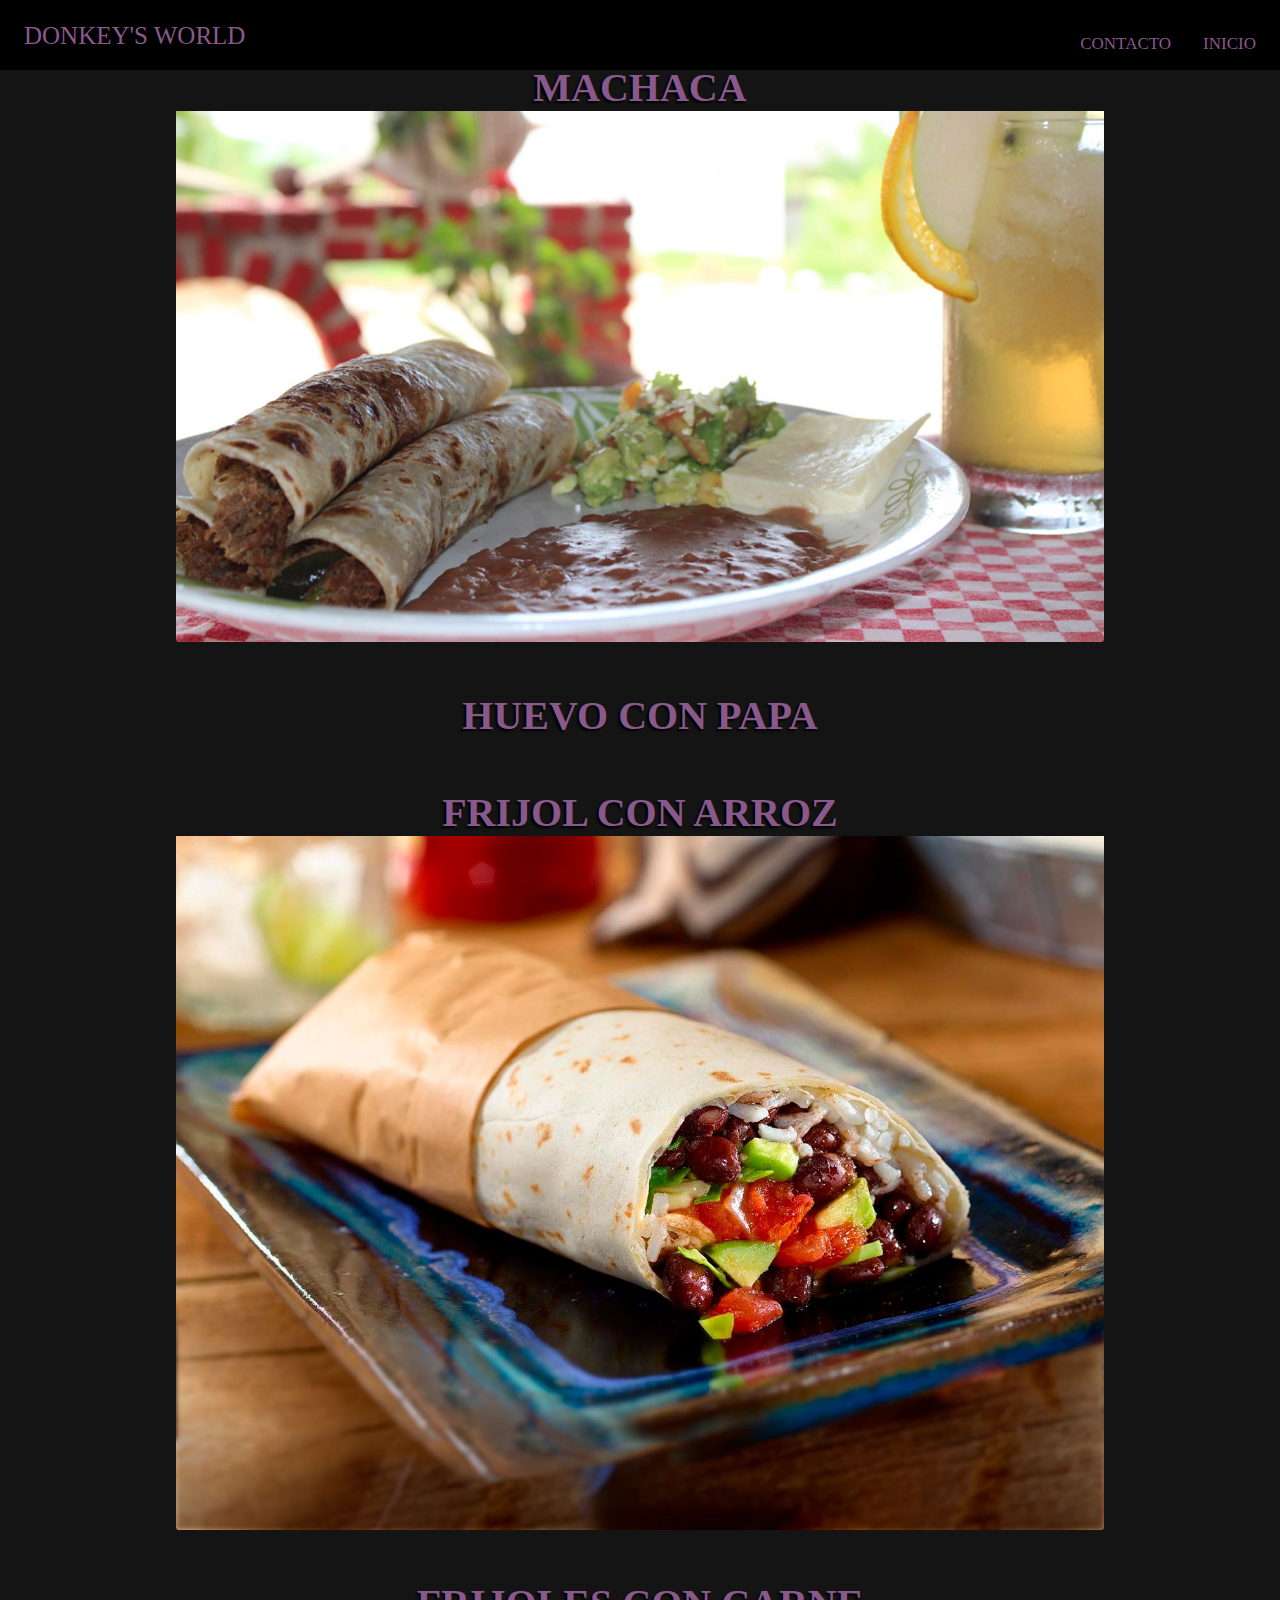
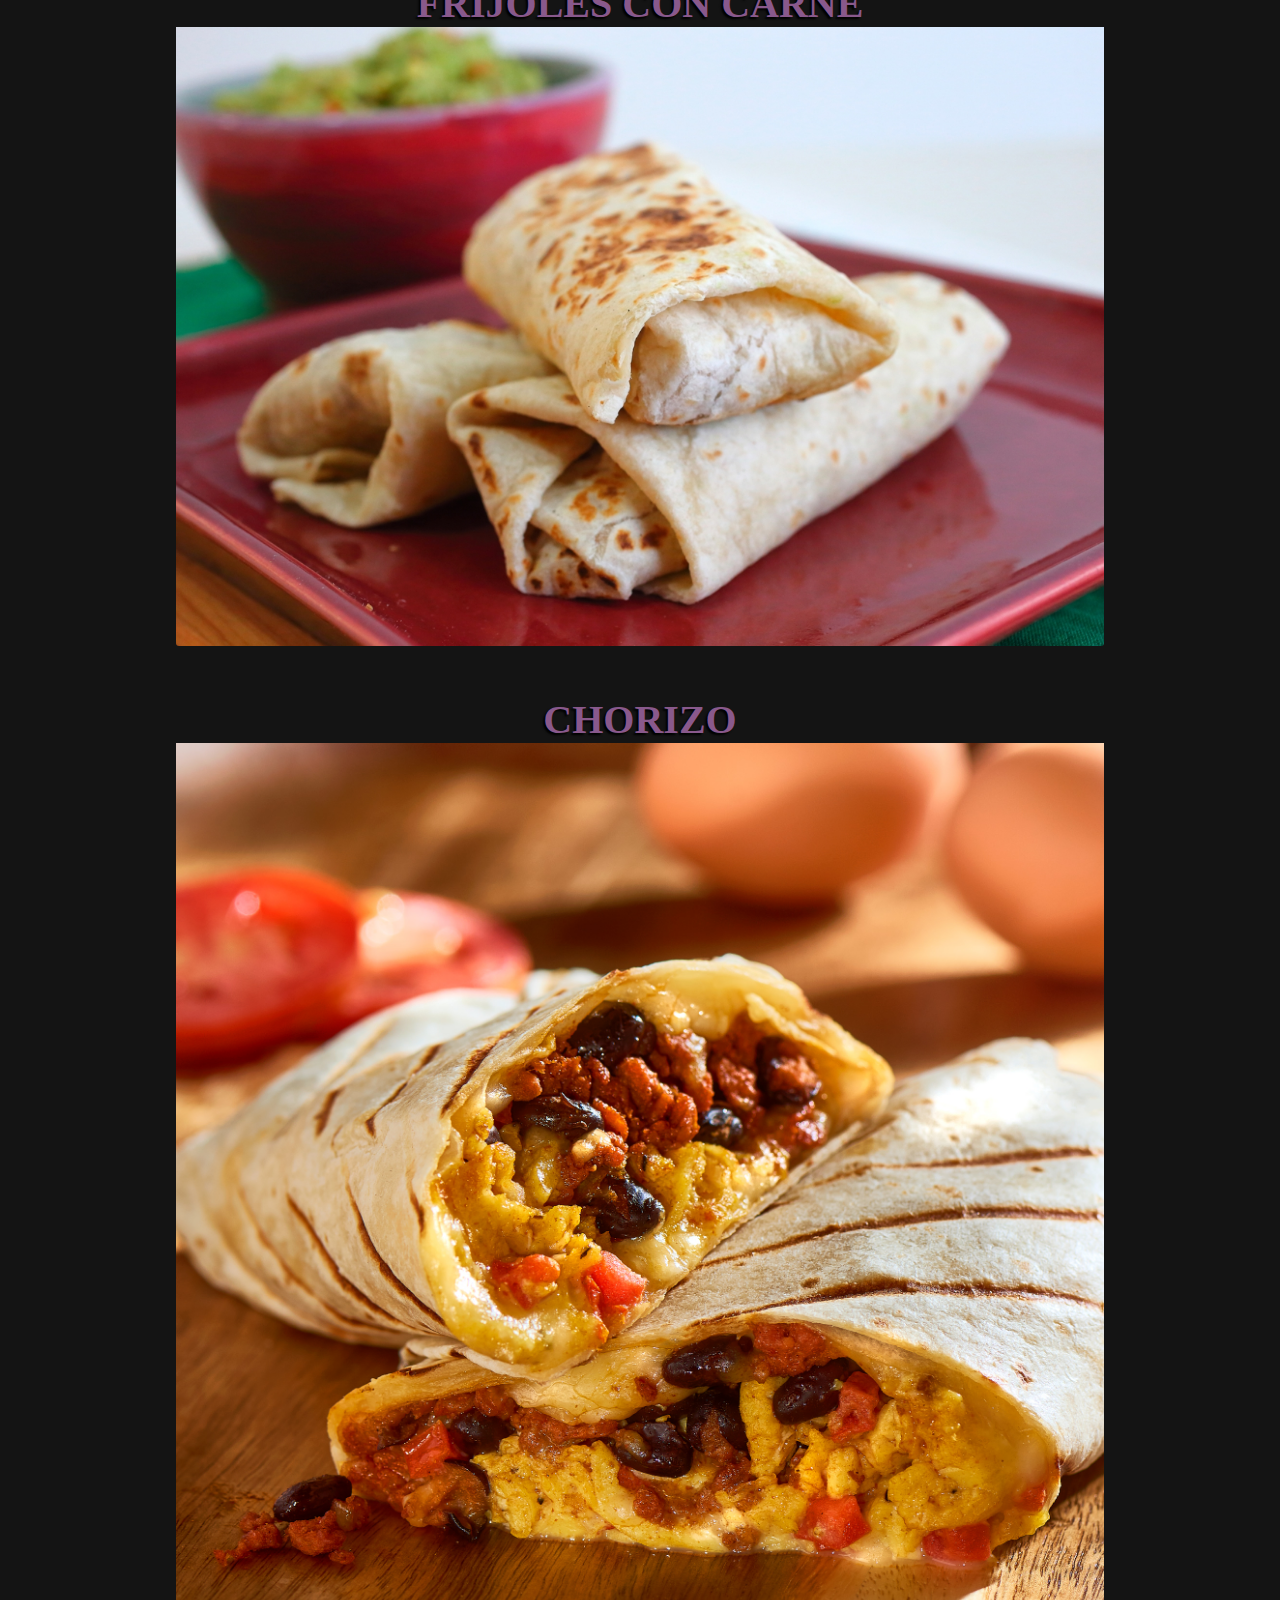
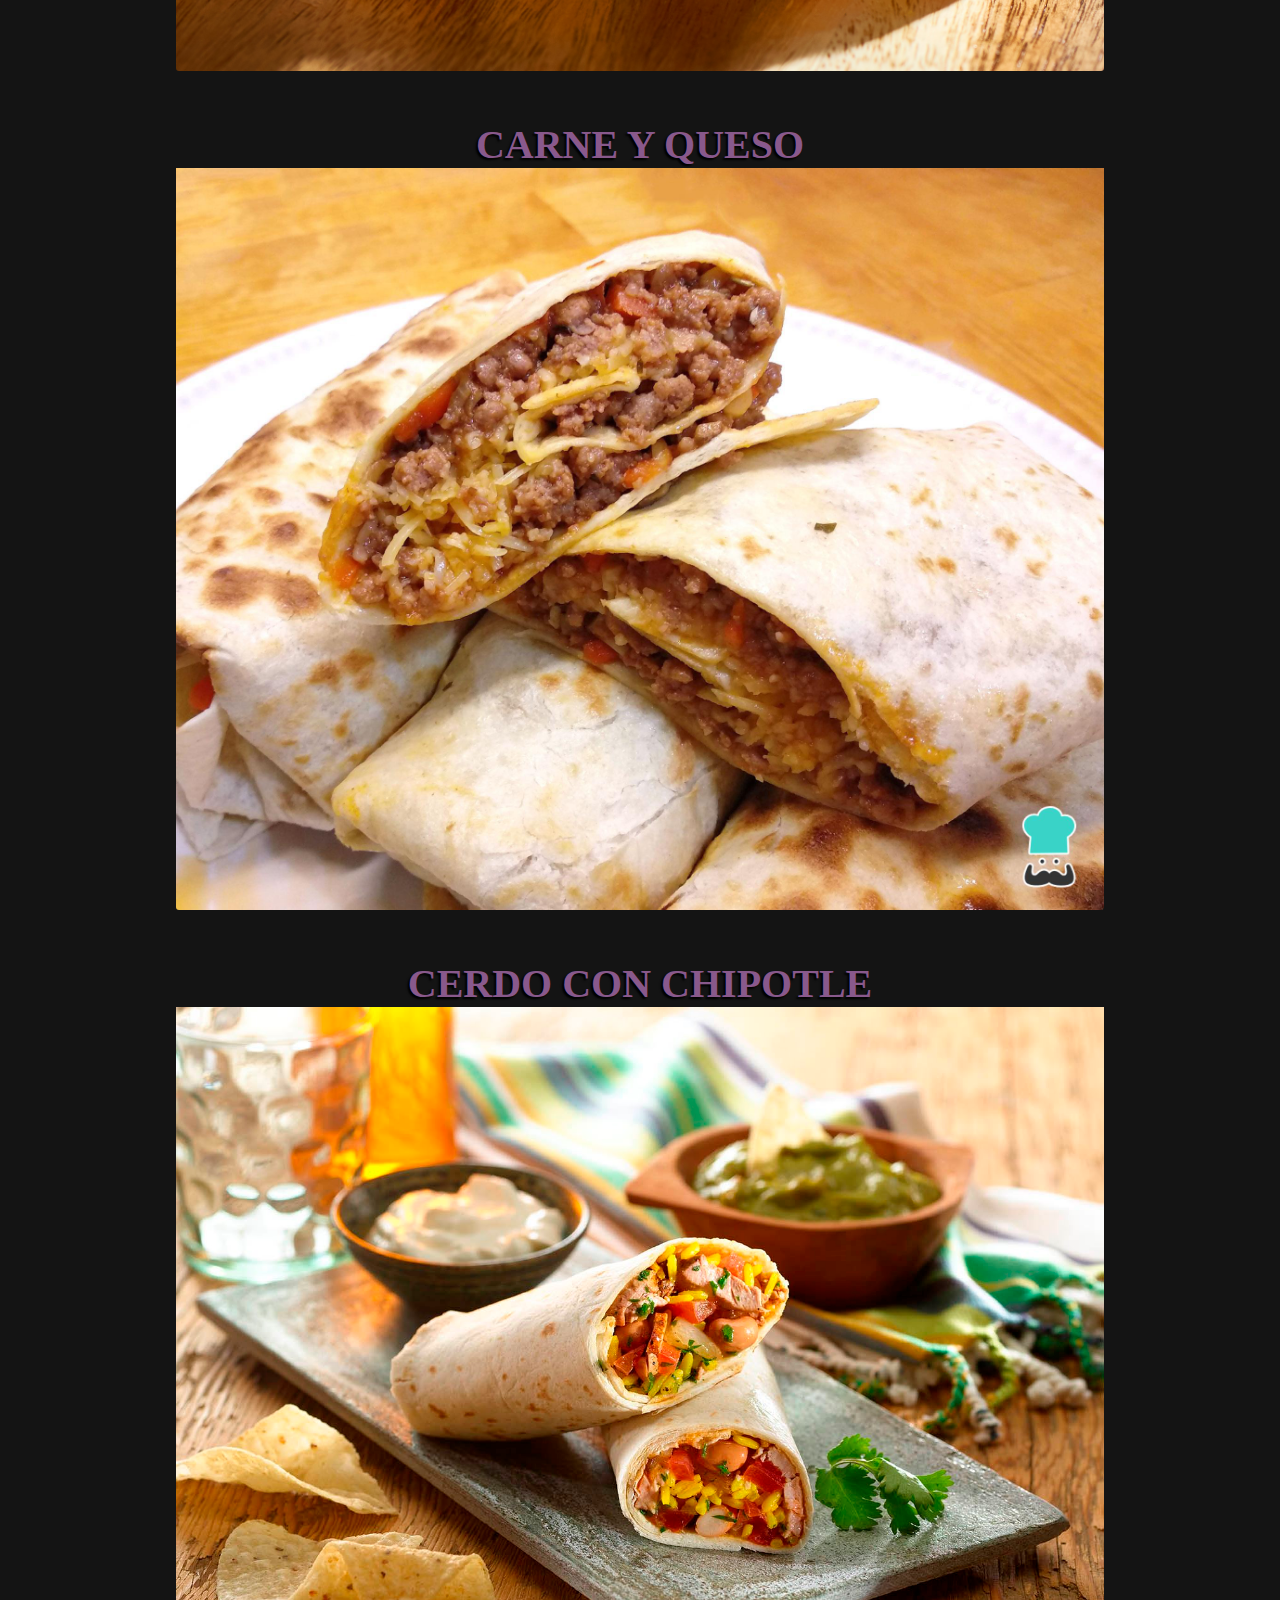
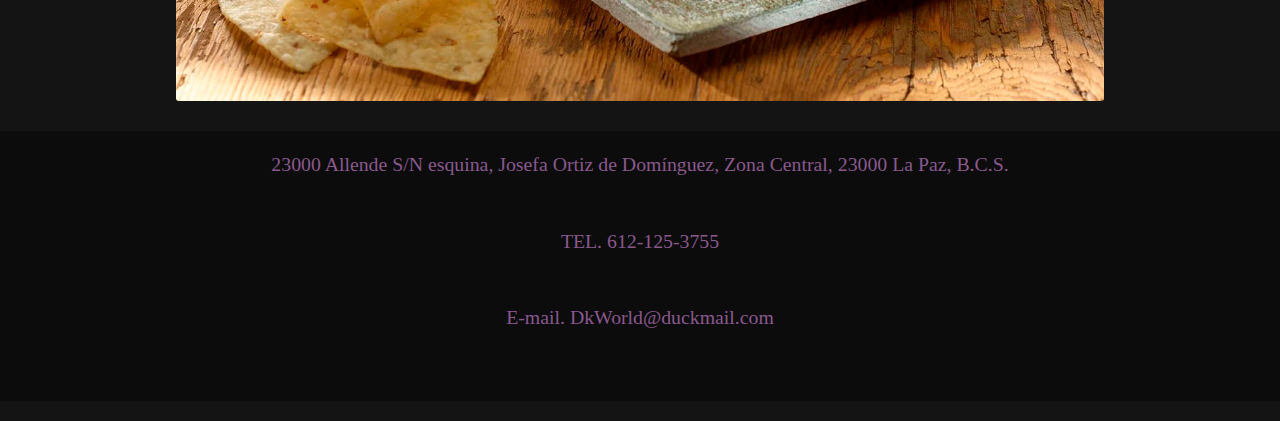
==== productos.html @ 35177da5 "Examen1" ====
<!DOCTYPE html>
<html>
<head>
	<meta charset="UTF-8">
    <meta name="viewport" content="width=device-width, initial-scale=1.0">
	<title>Donkey's World</title>
	<link rel="stylesheet" href="https://pro.fontawesome.com/releases/v5.10.0/css/all.css" integrity="sha384-AYmEC3Yw5cVb3ZcuHtOA93w35dYTsvhLPVnYs9eStHfGJvOvKxVfELGroGkvsg+p" crossorigin="anonymous"/>
    <link href="https://fonts.googleapis.com/css2?family=Amatic+SC:wght@700&display=swap" rel="stylesheet">
    <link rel="stylesheet" href="styles.css">
    <script>
        function openSlideMenu(){
          document.getElementById('side-menu').style.width = '250px';
          document.getElementById('main').style.marginLeft = '250px';
        }
    
        function closeSlideMenu(){
          document.getElementById('side-menu').style.width = '0';
          document.getElementById('main').style.marginLeft = '0';
        }
      </script>
</head>
<body>
    <header>
        <div class="header-contenedor">
            <nav class="navbar">
                <a href="index.html" class="logo">DONKEY'S WORLD</a>
                <span class="open-slide">
                  <a href="#" onclick="openSlideMenu()">
                    <svg width="30" height="30">
                        <path d="M0,5 30,5" stroke="#fff" stroke-width="5"/>
                        <path d="M0,14 30,14" stroke="#fff" stroke-width="5"/>
                        <path d="M0,23 30,23" stroke="#fff" stroke-width="5"/>
                    </svg>
                  </a>
                </span>
                <ul class="navbar-nav">
                    <li><a href="index.html">INICIO</a></li>
                    <li><a href="contacto.html">CONTACTO</a></li>
                </ul>
              </nav>
            
              <div id="side-menu" class="side-nav">
                <a href="#" class="btn-close" onclick="closeSlideMenu()">&times;</a>
                <a href="index.html">INICIO</a>
                <a href="contacto.html">CONTACTO</a>
              </div>
        </div>
    </header>
     <div class="centrar productos-container" id="section1">
        <div class="productos2"><div class="titulo">MACHACA</div><img src="img/BurritoDeMachaca.jpg" alt="products"></div> 
        <div class="productos2"><div class="titulo">HUEVO CON PAPA</div><img src="img/BurritoDeHuevoConPapa.jpg" alt=""></div>
        <div class="productos2"><div class="titulo">FRIJOL CON ARROZ</div><img src="img/BurritoDeFrijolConArroz.jpg" alt=""></div>
        <div class="productos2"><div class="titulo">FRIJOLES CON CARNE</div><img src="img/BurritoDeFrijoConCarne.jpg" alt=""></div>
        <div class="productos2"><div class="titulo">CHORIZO</div><img src="img/BurritoDeChorizo.jpg" alt=""></div>     
        <div class="productos2"><div class="titulo">CARNE Y QUESO</div><img src="img/BurritoDeCarneYQueso.jpg" alt=""></div>     
        <div class="productos2"><div class="titulo">CERDO CON CHIPOTLE</div><img src="img/BurritoDeChipotle.jpg" alt=""></div>     
    </div>
    <footer>
        <div class="centrar row">
            <div class="centrar ">
                <div class="pb-1 pt-1 nav-contenido"><a>23000 Allende S/N esquina, Josefa Ortiz de Domínguez, Zona Central, 23000 La Paz, B.C.S.</a></div>
                <div class="pb-1 nav-contenido"><a>TEL. 612-125-3755</a></div>
                <div class="pb-1 nav-contenido"><a>E-mail. DkWorld@duckmail.com</a></div>
            </div>
        </div>
    </footer>
</body>
</html>
---- styles.css ----
@font-face{
  font-family: CarnevaleeFreakshow;
  src: url(CarnevaleeFreakshow.ttf);
}
@media(max-width:573px){
  .navbar-nav{display:none;}
}

@media(min-width:574px){
  .open-slide{display:none;}
}
@media(max-width: 1024px){
   .logo-container{padding-top: 15vh !important;}
   .video-container {padding-top: 15vh !important;}
}
@media(max-width: 1330px){
   .logo-container{padding-top: 15vh !important;}
   .video-container {padding-top: 15vh !important;}
}
@media(max-width: 768px){
   .logo-container{position: center !important;}
   .productos{display: flex !important;}
   .video-container {position: center !important;}
}
* {
    box-sizing: border-box;
}
a{
   color: #89598c;
   text-decoration: none;
   transition: 400ms;
}
body {
    background-color: #141414; 
    line-height: 1.7rem;
    margin: 0;
}
footer{
  background-color: #00000060;
  color: #89598c;
  font-size: 2.2vh;
  transition: background-color .8s ease-out;
  -moz-transition: background-color .8s ease-out;
  -o-transition: background-color .8s ease-out;
  -webkit-transition: background-color .8s ease-out;
}
footer:hover{
    background-color: #000000;
}
html{
  font-family: CarnevaleeFreakshow !important;
  scroll-behavior: smooth;
}

img{
    border: none;
    height: 100%;
    width: 100%;
}
.btn{
  background-color: #89598c;
  border: 1px solid #4abc96;
  border-radius: 6px;
  color: white;
  display: inline-block;
  margin-bottom: 10px;
  padding: 8px 12px;
  text-align: center;
  text-decoration: none;
  transition: background-color .8s ease-out;
  -moz-transition: background-color .8s ease-out;
  -o-transition: background-color .8s ease-out;
  -webkit-transition: background-color .8s ease-out;
  width: 30%;
}
.btn:hover {
  background-color: #89598c90;
  cursor: pointer;
}
.centrar{
  align-items: center;
  display: flex;
  overflow:hidden;
  flex-direction: column;
  margin: -0px 60px 20px 60px;
  height: 100%;

}

.contacto-container{
  padding-top: .9em;
}
.contenedor{
    display: flex;
    flex: 0 0 calc(40% - 1rem);
    width: 30%;
}
.header-contenedor{
  align-items: center;
  background-color: #00000060;
  display: block;
  height: 70px;
  justify-content: space-between;
  overflow: hidden;
  position: fixed;
  padding: .5rem;
  width: 100%;
  z-index: 3;
  -webkit-transition: background-color .8s ease-out;
  -moz-transition: background-color .8s ease-out;
  -o-transition: background-color .8s ease-out;
  transition: background-color .8s ease-out;
}
.header-contenedor:hover{
    background-color: #000000;
}
.logo-container{
  position: inherit;
}
.pb-1{
  padding-bottom: 2.5em;
}
 .productos {
    align-items: center;
    border-radius: 3px;
    color: white;
    cursor: pointer;
    display: none;
    flex-direction: column;
    height: 25vh;
    justify-content: center;
    margin: 10px; 
    overflow: hidden;
    transition: 400ms;
    width: 80%;
 }
 .productos img{
  -moz-transform:scale(1.2); /* Firefox */ 
  -o-transform:scale(1.2); /* Opera */ 
  -webkit-transform:scale(1.2); /* Safari and Chrome */ 
  -moz-transition: all 1s ease-in-out; /* Firefox*/ 
  -ms-transition: all 1s ease-in-out; /* Safari and Chrome */ 
  -o-transition: all 1s ease-in-out; /* Opera   */    
  -webkit-transition: all 1s ease-in-out; /* IE 9*/
 }
 .productos img:hover{
  transform:scale(0.9);
  -moz-transform:scale(0.9); /*Firefox  */
  -webkit-transform:scale(0.9); /*Safari and Chrome  */
  -o-transform:scale(0.9); /*Opera */  
  -webkit-border-radius: 100px;
  -moz-border-radius: 100px;
  border-radius: 100px; 
}
 .productos img:hover{
    border-radius: 5px;
 }
 .productos:nth-child(n) {
   transform: scale(1);
  -moz-transform: scale(1);
  -webkit-transform: scale(1);
  transition: 1s;
  -moz-transition: -moz-transform 1s;
  -webkit-transition: -webkit-transform 1s;
  -o-transition: -o-transform 1s;
}

.productos-container {
    display: flex;
    justify-content: center;
    padding-top: 1.5em;
 }
.pt-1{
  padding-top: 1em;
}
 .row {
  overflow: hidden;
  text-align: justify;
  
}
 .textos-container:nth-child(2) { 
    font-style: italic;
    font-size: 1em;
    height: 2em;
    margin-bottom: 1em;
    width: 65%;
 }
 .textos-container:nth-child(3) {
    font-style: italic;
    font-size: 1em;
    height: 2em;
    margin-bottom: 1em;
    width: 65%;
 }
 .textos-container:nth-child(4) {
    font-style: italic;
    font-size: 2em;
    height: 5em;
    margin-bottom: 1em;
    width: 65%;
 }
.titulo {
   color: #89598c;
   cursor: default;
   font: bold 2.5rem CarnevaleeFreakshow;
   text-shadow: -2px 2px 2px #000000;
}
.titulo a{
   color: #89598c;
   cursor: default;
   font: bold 3.5rem CarnevaleeFreakshow;
   text-shadow: -2px 2px 2px #000000;
}
.ubicacion-container{
  padding-top: 10vh;
}
 .video-container {
    position: absolute;
    width: 100%;
    z-index: -1;
    overflow: hidden;
 }
 .video {
    bottom: 0;
    right: 0;
    height: 100%;
    width: 100%;
 }


 /*----------------------------------------------------------------------------------*/
 .centrar2{
  align-items: center;
  display: flex;
  flex-direction: column;
  margin: -0px 60px 20px 60px;
  padding-top: 50px;
}

 .icon{
  color: #89598c;
 }
 .productos2 {
    align-items: center;
    border-radius: 3px;
    color: white;
    cursor: pointer;
    display: flex;
    flex-direction: column;
    justify-content: center;
    margin: 10px; 
    overflow: hidden;
    padding-top: 30px;
    transition: 400ms;
    width: 80%;
 }
 .productos2 img{
  -moz-transform:scale(1); /* Firefox */ 
  -o-transform:scale(1); /* Opera */ 
  -webkit-transform:scale(1); /* Safari and Chrome */ 
  -moz-transition: all 1s ease-in-out; /* Firefox*/ 
  -ms-transition: all 1s ease-in-out; /* Safari and Chrome */ 
  -o-transition: all 1s ease-in-out; /* Opera   */    
  -webkit-transition: all 1s ease-in-out; /* IE 9*/ 
  height: auto;
 }
 .productos2 img:hover{
  transform:scale(0.9);
  -moz-transform:scale(0.9); /*Firefox  */
  -webkit-transform:scale(0.9); /*Safari and Chrome  */
  -o-transform:scale(0.9); /*Opera */  
  -webkit-border-radius: 100px;
  -moz-border-radius: 100px;
  border-radius: 100px; 
}
 .productos2 img:hover{
    border-radius: 5px;
 }
 .productos2:nth-child(n) {
   transform: scale(1);
  -moz-transform: scale(1);
  -webkit-transform: scale(1);
  transition: 1s;
  -moz-transition: -moz-transform 1s;
  -webkit-transition: -webkit-transform 1s;
  -o-transition: -o-transform 1s;
}

.titulo2 a{
   color: #89598c;
   cursor: default;
   font: bold 3.5rem CarnevaleeFreakshow;
   text-shadow: -2px 2px 2px #000000;
   padding-left: 12%;
}

.navbar{
  overflow:hidden;
  height:63px;
}

.navbar a{
  float:right;
  display:block;
  text-align:center;
  padding:14px 16px;
  text-decoration:none;
  font-size:17px;
}

.navbar a.logo {
  font-size: 25px;
  font-weight: 400;
  float: left;
  justify-content: center;
}

.navbar ul{
  margin:8px 0 0 0;
  list-style:none;
}

.navbar a:hover{
  color: white;
  height: 100%;
}
.nav-contenido{
  color: #89598c !important;
  cursor: default;
}
.side-nav{
  background-color: black;
  border-radius: 5px;
  height:100%;
  opacity:0.9;
  overflow-x:hidden;
  padding-top:60px;
  position:fixed;
  right:0;
  top:0;
  transition:.8s;
  width:0;
  z-index:1;
}

.side-nav a{
  padding:10px 10px 10px 30px;
  text-decoration:none;
  font-size:16px;
  color: #89598c;
  display:block;
  transition:0.3s;
}

.side-nav .btn-close{
  font-size:36px;
  margin-left:50px;
  position:absolute;
  right:22px;
  top:0;
}

#main{
  transition:margin-left 0.5s;
  padding:20px;
  overflow:hidden;
  width:100%;
}
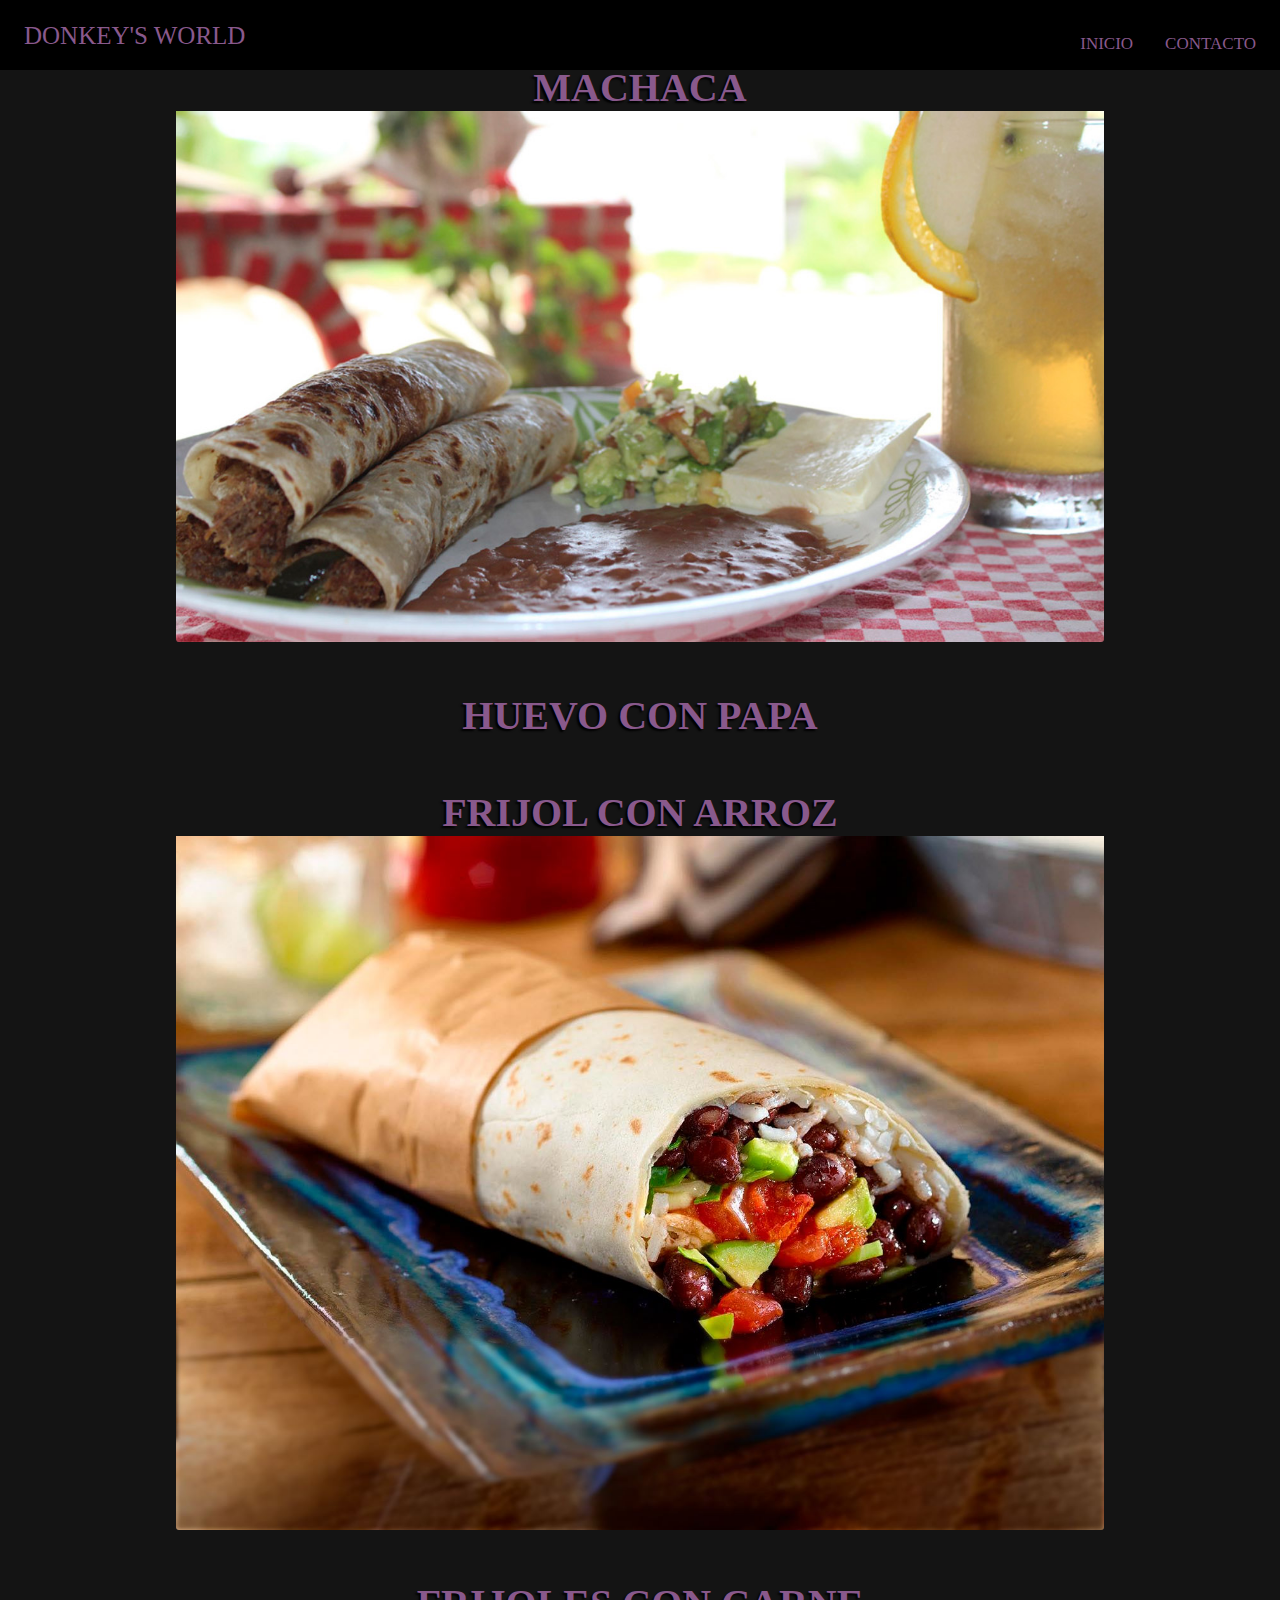
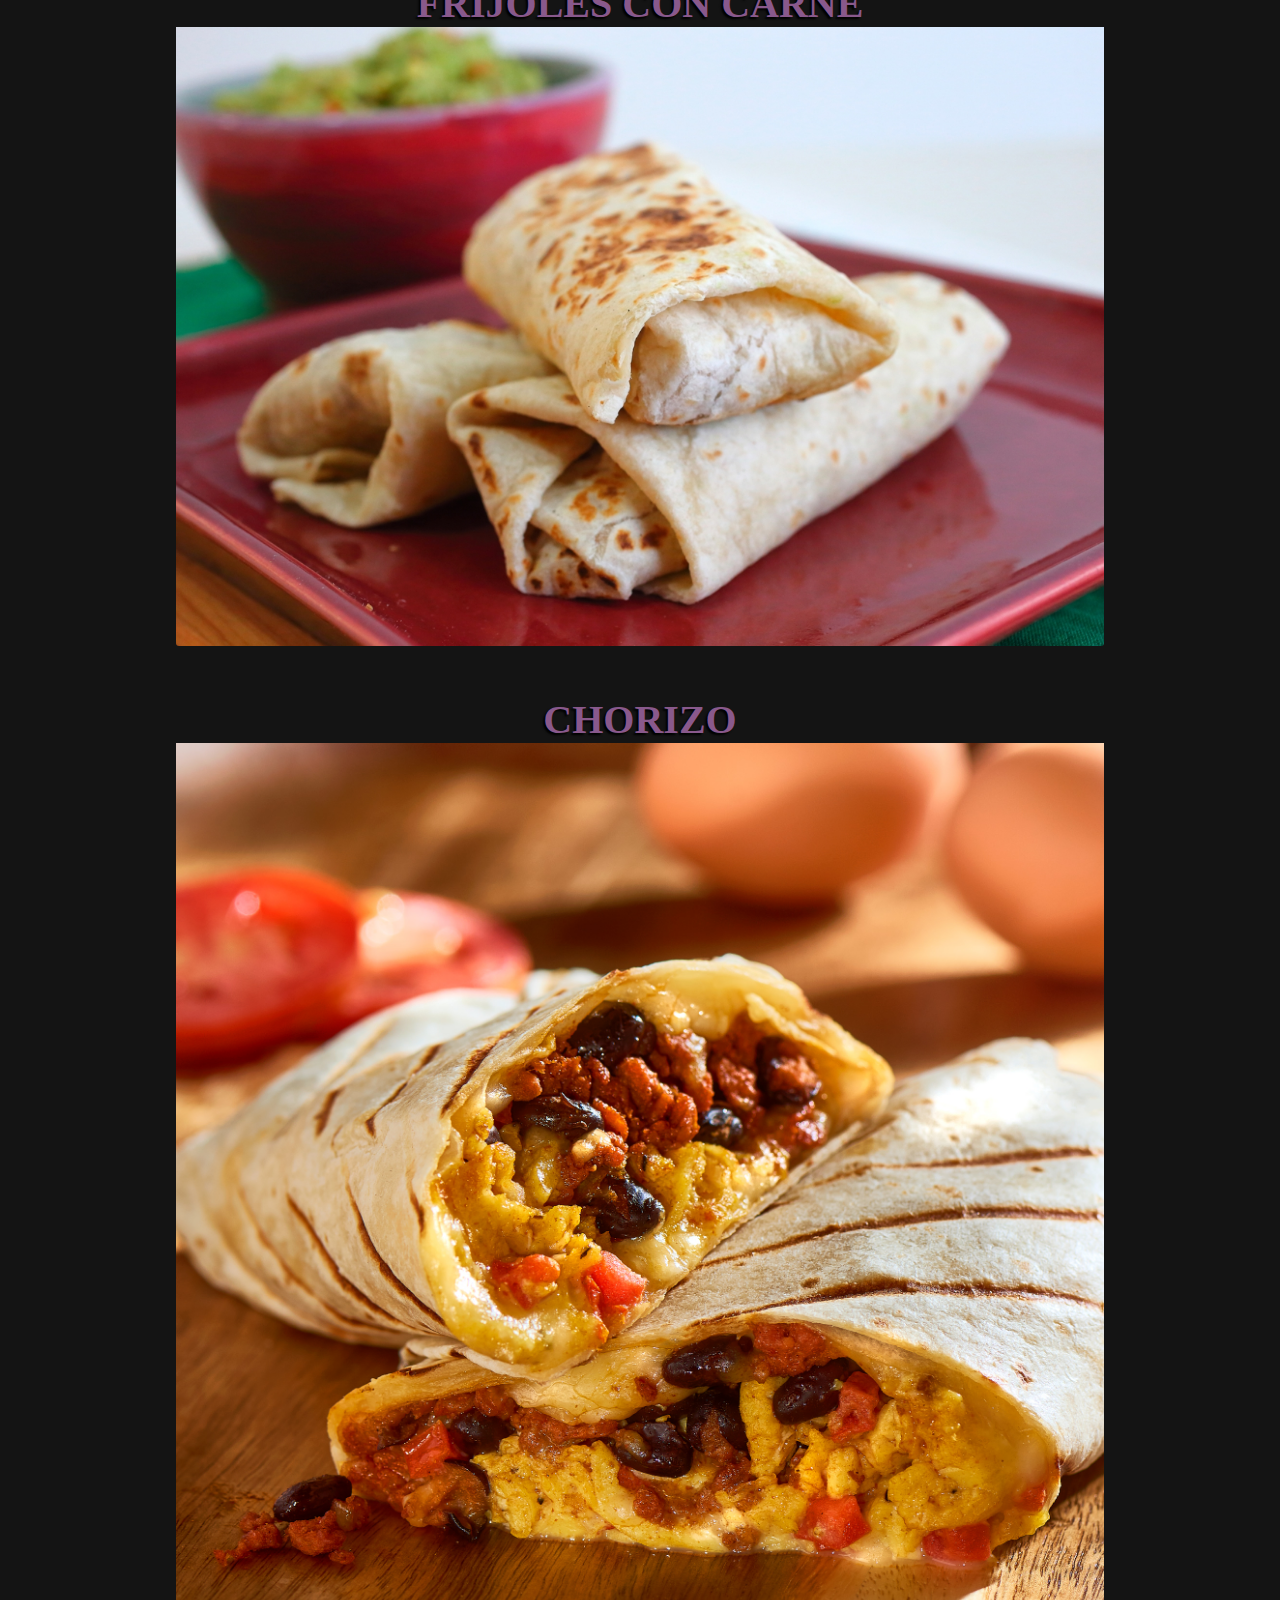
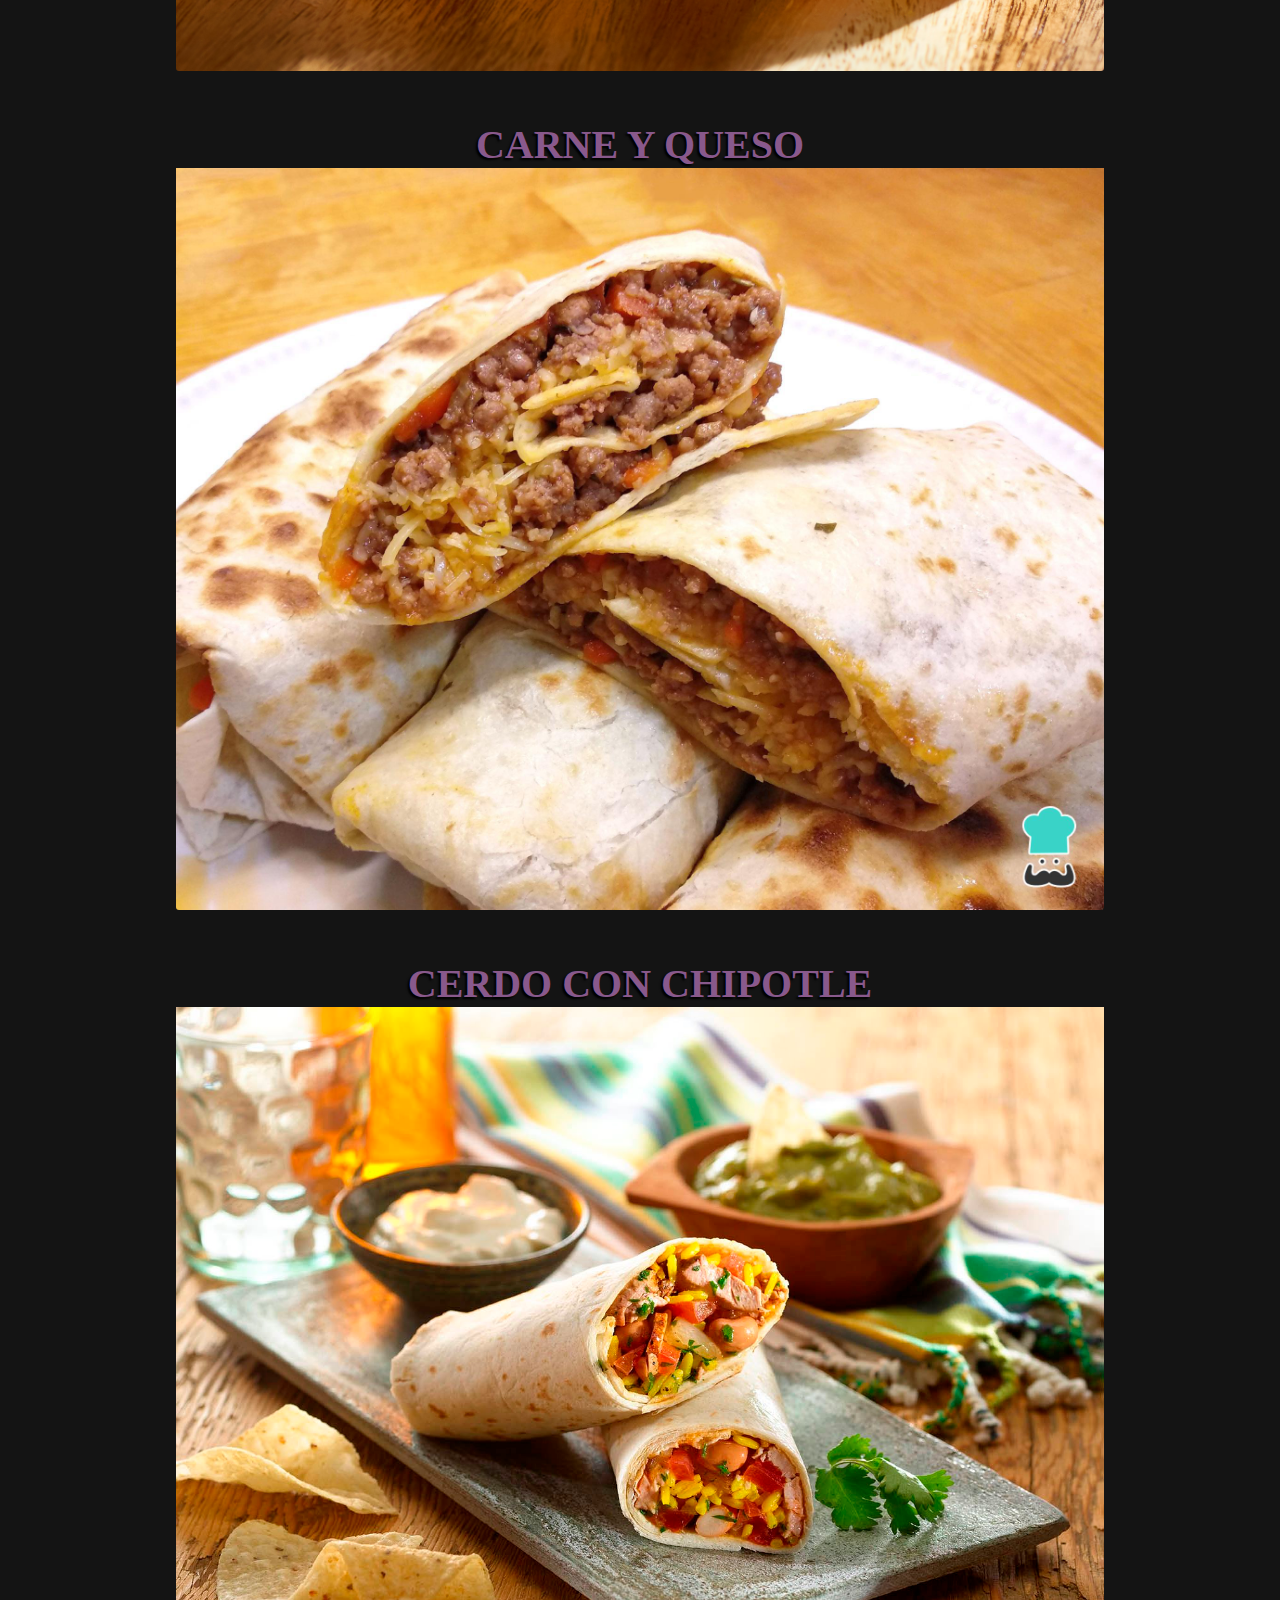
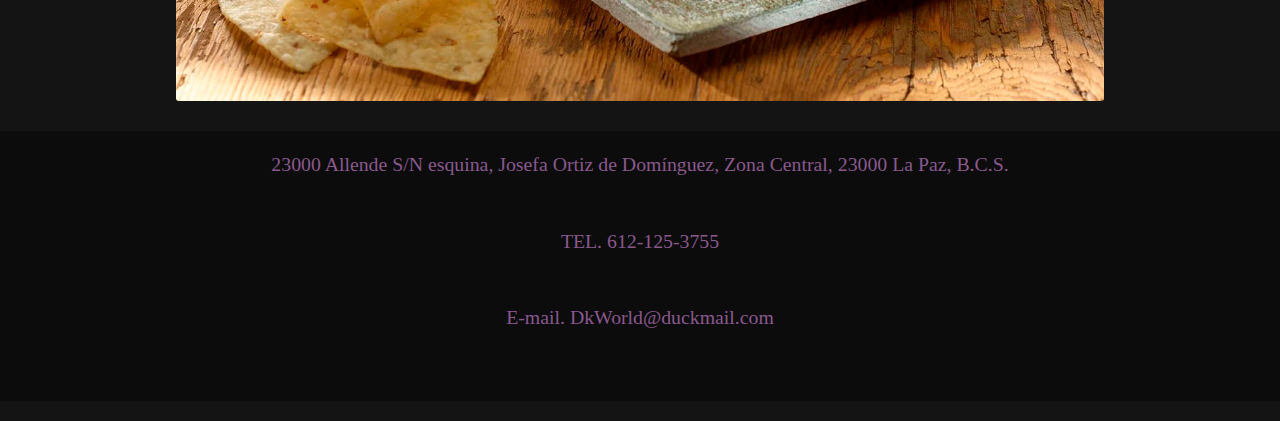
==== commit e02da709: "Update productos.html" ====
--- a/productos.html
+++ b/productos.html
@@ -34,8 +34,8 @@
                   </a>
                 </span>
                 <ul class="navbar-nav">
+                    <li><a href="contacto.html">CONTACTO</a></li>
                     <li><a href="index.html">INICIO</a></li>
-                    <li><a href="contacto.html">CONTACTO</a></li>
                 </ul>
               </nav>
             
@@ -65,4 +65,4 @@
         </div>
     </footer>
 </body>
-</html>+</html>
